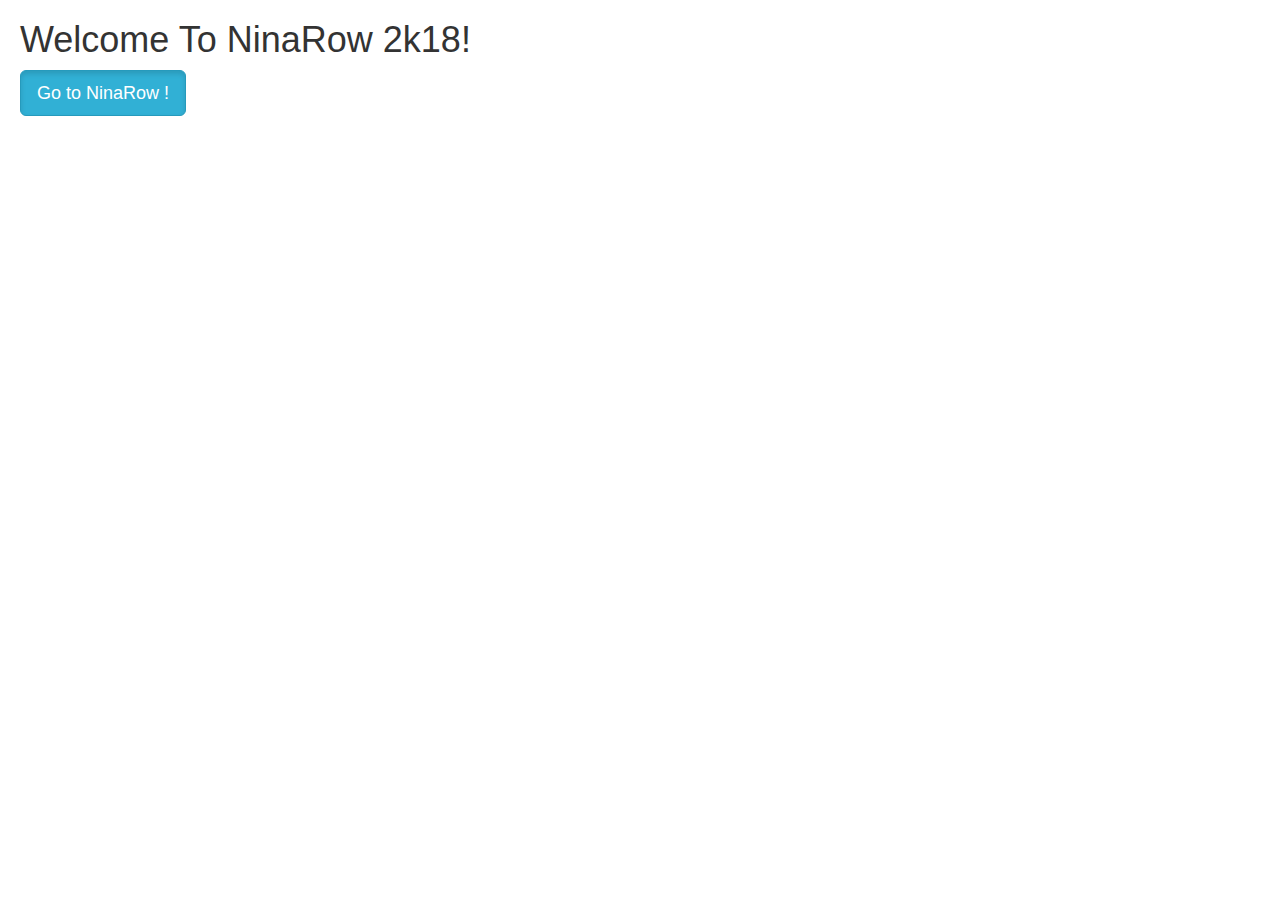
==== NinaRowWebApp/web/NinaRow/index.html @ db2d59f4 "Slight fixes" ====
<!DOCTYPE html>
<html>
    <head>
        <meta http-equiv="Content-Type" content="text/html; charset=UTF-8">
        <title>NinaRow</title>

        <!-- Link the Bootstrap (from twitter) CSS framework in order to use its classes-->
        <link rel="stylesheet" href="common/bootstrap.min.css">

        <!-- Link jQuery JavaScript library in order to use the $ (jQuery) method-->
        <!-- <script src="common/jquery-2.0.3.min.js"></script>-->
        <!-- and\or any other scripts you might need to operate the JSP file behind the scene once it arrives to the client-->
    </head>
    <body style="margin-left: 20px;">
        <h1>Welcome To NinaRow 2k18!</h1>
        <a href="/NinaRow/pages/signup/signup.html" class="btn btn-info btn-lg active" role="button">Go to NinaRow !</a>
    </body>
</html>
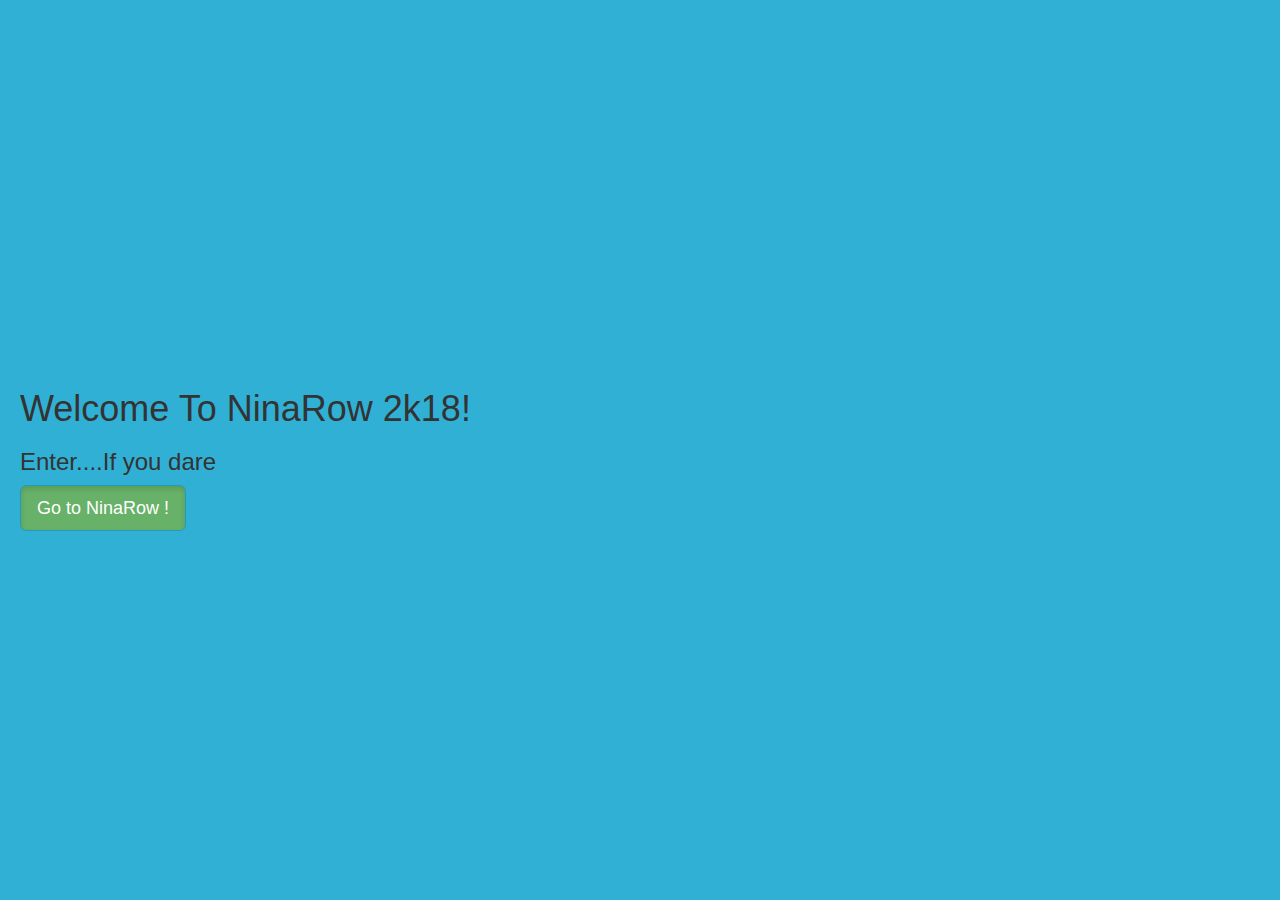
==== commit 05d37d9a: "Done design work on index page" ====
--- a/NinaRowWebApp/web/NinaRow/index.html
+++ b/NinaRowWebApp/web/NinaRow/index.html
@@ -7,12 +7,19 @@
         <!-- Link the Bootstrap (from twitter) CSS framework in order to use its classes-->
         <link rel="stylesheet" href="common/bootstrap.min.css">
 
+        <link rel="stylesheet" href="index.css">
+
         <!-- Link jQuery JavaScript library in order to use the $ (jQuery) method-->
         <!-- <script src="common/jquery-2.0.3.min.js"></script>-->
         <!-- and\or any other scripts you might need to operate the JSP file behind the scene once it arrives to the client-->
     </head>
-    <body style="margin-left: 20px;">
-        <h1>Welcome To NinaRow 2k18!</h1>
-        <a href="/NinaRow/pages/signup/signup.html" class="btn btn-info btn-lg active" role="button">Go to NinaRow !</a>
+    <body class="body" style="margin-left: 20px;">
+    <div class="main">
+        <div class="wrapper">
+            <h1 id="welcomeHeader">Welcome To NinaRow 2k18!</h1>
+            <h3 id="secondWeclomeHeader">Enter....If you dare</h3>
+            <a href="/NinaRow/pages/signup/signup.html" id="enterButton" class="btn btn-info btn-lg active" role="button">Go to NinaRow !</a>
+        </div>
+    </div>
     </body>
 </html>--- a/NinaRowWebApp/web/NinaRow/index.css
+++ b/NinaRowWebApp/web/NinaRow/index.css
@@ -0,0 +1,21 @@
+.body{
+    background-color: #31b0d5;
+}
+
+#enterButton{
+    background-color: #67b168;
+}
+
+html, body {
+    height: 100%;
+}
+.main {
+    height: 100%;
+    width: 100%;
+    display: table;
+}
+.wrapper {
+    display: table-cell;
+    height: 100%;
+    vertical-align: middle;
+}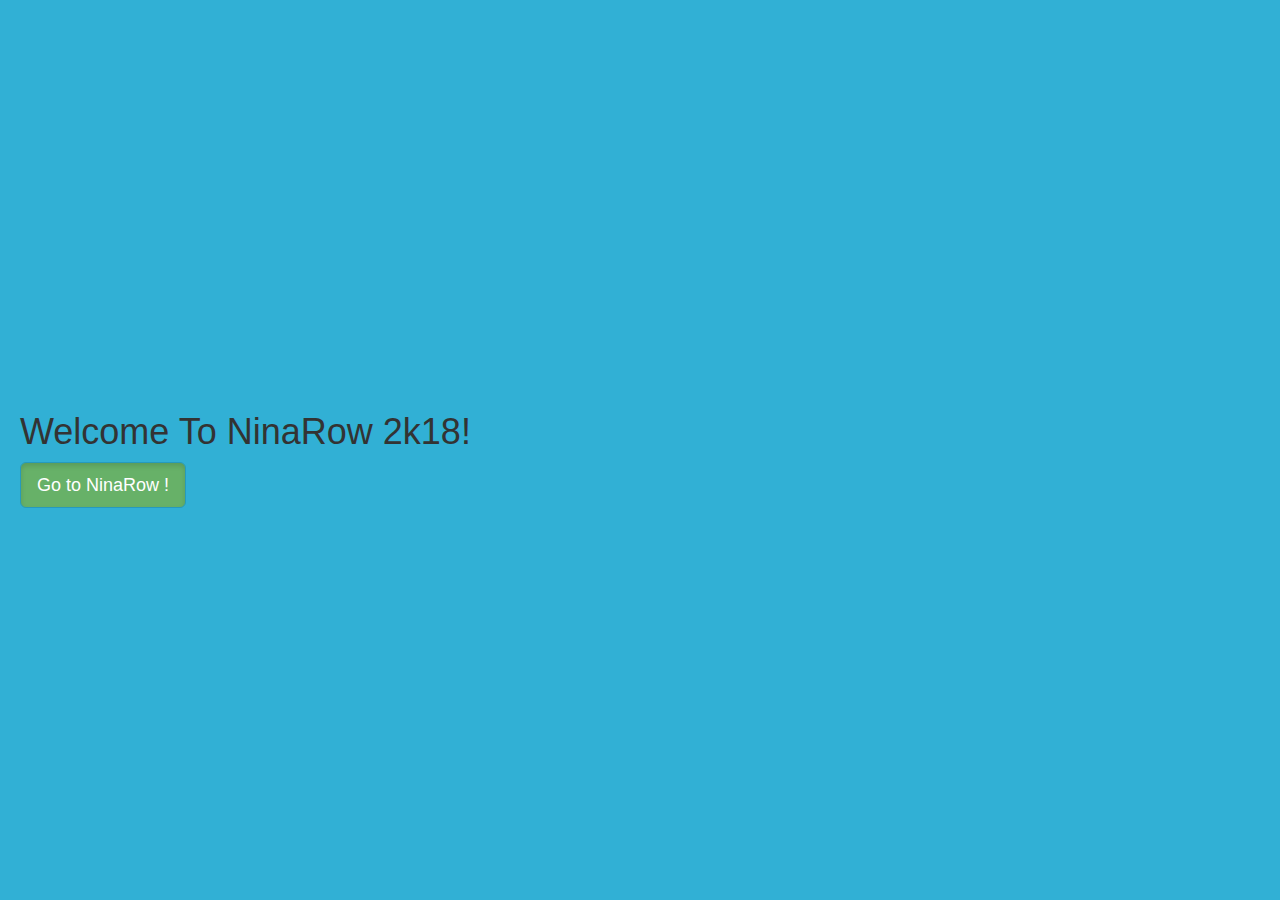
==== commit 80f1b542: "Login page design done. Started work on waiting room" ====
--- a/NinaRowWebApp/web/NinaRow/index.html
+++ b/NinaRowWebApp/web/NinaRow/index.html
@@ -17,9 +17,15 @@
     <div class="main">
         <div class="wrapper">
             <h1 id="welcomeHeader">Welcome To NinaRow 2k18!</h1>
-            <h3 id="secondWeclomeHeader">Enter....If you dare</h3>
-            <a href="/NinaRow/pages/signup/signup.html" id="enterButton" class="btn btn-info btn-lg active" role="button">Go to NinaRow !</a>
+            <div id="buttonDiv">
+                <a href="/NinaRow/pages/signup/signup.html" id="enterButton" class="btn btn-info btn-lg active" role="button">Go to NinaRow !</a>
+            </div>
+            <div id="hiddenDiv">
+                <h3 id="hiddenText" ></h3>
+            </div>
         </div>
     </div>
+    <script src="common/jquery-2.0.3.min.js"></script>
+    <script src="index.js"></script>
     </body>
 </html>--- a/NinaRowWebApp/web/NinaRow/index.css
+++ b/NinaRowWebApp/web/NinaRow/index.css
@@ -5,6 +5,15 @@
 #enterButton{
     background-color: #67b168;
 }
+
+#buttonDiv{
+    float: left;
+}
+
+.hidden{
+    visibility: hidden;
+}
+
 
 html, body {
     height: 100%;
